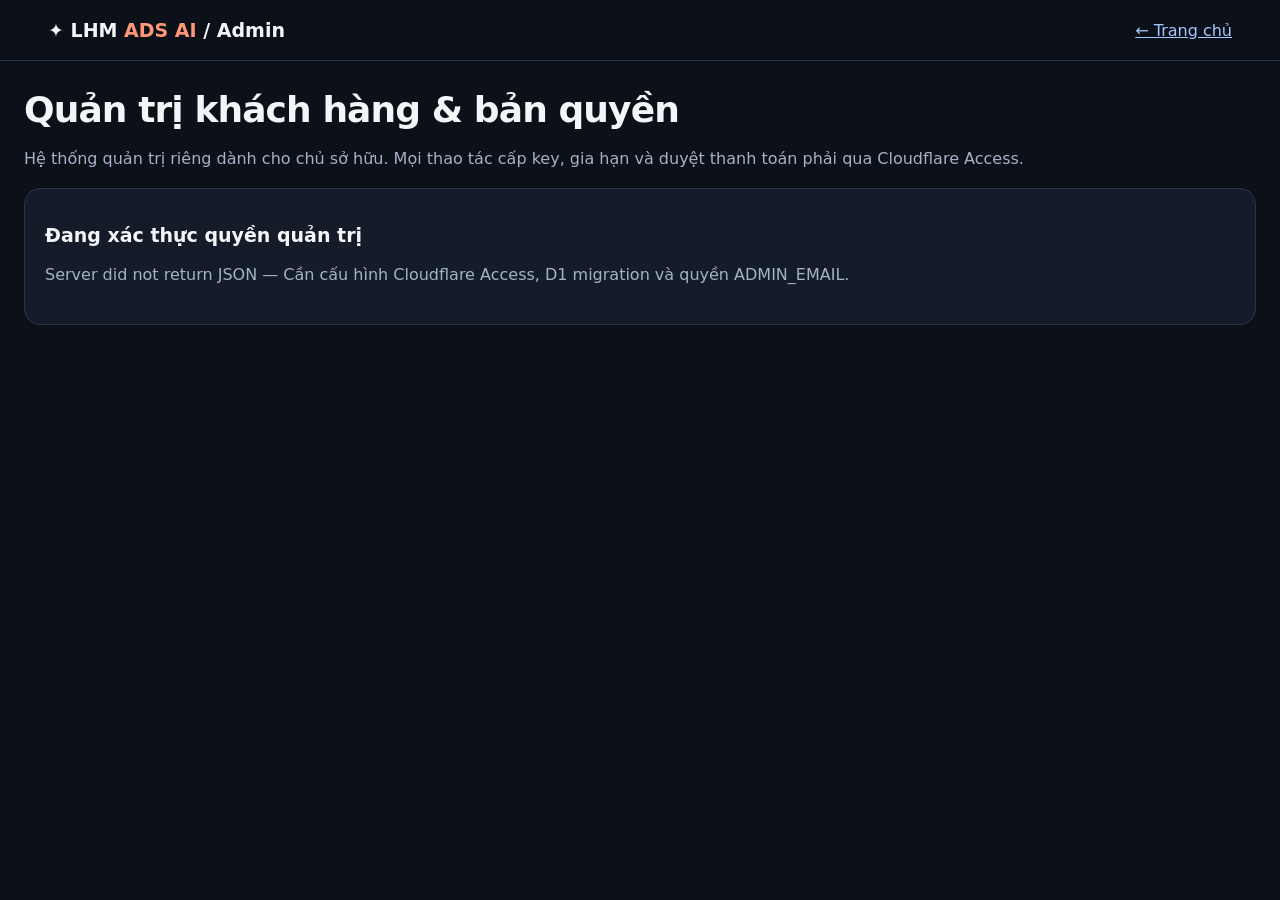
==== static/admin.html @ ed833e85 "feat(admin): responsive management dashboard wired to guarded commerce API" ====
<!doctype html><html lang="vi"><head><meta charset="utf-8"><meta name="viewport" content="width=device-width, initial-scale=1, viewport-fit=cover"><meta name="robots" content="noindex,nofollow"><title>LHM Ads AI — Quản trị thương mại</title><style>
:root{font-family:Inter,system-ui,"Segoe UI",sans-serif;color:#f3f5f9;background:#0c1018;color-scheme:dark}*{box-sizing:border-box}body{margin:0}button,input,select{font:inherit}button{cursor:pointer;border:1px solid #37445a;background:#243146;color:#fff;padding:10px 14px;border-radius:10px}button:hover{background:#30425b}button:disabled{opacity:.45;cursor:default}a{color:#a5c8ff}header{padding:19px clamp(16px,4vw,48px);border-bottom:1px solid #2b3446;display:flex;align-items:center;justify-content:space-between;gap:20px}header strong{font-size:19px}header strong span{color:#ff9878}.layout{max-width:1430px;margin:0 auto;padding:28px 24px 100px}h1{font-size:clamp(25px,3vw,36px);letter-spacing:-.9px;margin:0 0 10px}p{color:#a4b2c6;line-height:1.6}nav{display:flex;flex-wrap:wrap;gap:8px;margin:27px 0}nav button[aria-current=page]{background:#f16c49;border-color:#f16c49}.grid{display:grid;grid-template-columns:repeat(3,1fr);gap:14px}.metric,.panel{border:1px solid #2a3749;border-radius:16px;background:#151c29;padding:20px;min-width:0}.metric small{display:block;color:#9daec5}.metric b{display:block;font-size:30px;margin-top:8px}.view{display:none}.view.active{display:block}form{display:flex;flex-wrap:wrap;gap:10px;margin:15px 0 23px}input,select{min-width:130px;flex:1;background:#0e1521;border:1px solid #3b4b64;color:#f6f7fa;padding:11px;border-radius:10px}table{width:100%;border-collapse:collapse;text-align:left;font-size:13px}th,td{border-bottom:1px solid #293548;padding:13px 8px;vertical-align:middle}th{color:#9cacc1;font-size:11px;text-transform:uppercase;letter-spacing:.5px}td{overflow-wrap:anywhere}td button{margin:3px;font-size:12px;padding:7px 9px} .scroll{overflow:auto}.muted{color:#9ba9bd}.tag{display:inline-block;padding:4px 9px;border:1px solid #40536b;border-radius:99px}#message{position:sticky;top:0;z-index:10;background:#202b3b;padding:12px 16px;border-radius:10px;display:none}#message.show{display:block}#message.error{background:#5b2e2c}.secret{white-space:pre-wrap;background:#101723;border:1px solid #3c4e64;padding:15px;border-radius:10px;overflow-wrap:anywhere}label{display:block;color:#b9c4d3;font-size:12px}h2{font-size:19px} .review{border-left:3px solid #ff9878;padding-left:14px}@media(max-width:780px){.grid{grid-template-columns:1fr}.layout{padding:20px 12px 85px}.panel{padding:13px}form{flex-direction:column}input,select{width:100%}td,th{white-space:nowrap}header{align-items:flex-start}}
</style></head><body><header><strong>✦ LHM <span>ADS AI</span> / Admin</strong><a href="/">← Trang chủ</a></header><main class="layout">
<h1>Quản trị khách hàng & bản quyền</h1><p>Hệ thống quản trị riêng dành cho chủ sở hữu. Mọi thao tác cấp key, gia hạn và duyệt thanh toán phải qua Cloudflare Access.</p>
<div id="message" role="alert"></div><div id="unavailable" class="panel"><h2>Đang xác thực quyền quản trị</h2><p id="status">Đang kiểm tra phiên Cloudflare Access và cơ sở dữ liệu…</p></div>
<div id="workspace" hidden><div class="grid"><div class="metric"><small>Khách hàng</small><b id="m-customers">0</b></div><div class="metric"><small>Đơn hàng chờ duyệt</small><b id="m-orders">0</b></div><div class="metric"><small>Key còn hiệu lực</small><b id="m-licenses">0</b></div></div>
<nav aria-label="Chức năng quản trị"><button data-tab="customers" aria-current="page">Khách hàng</button><button data-tab="orders">Đơn hàng</button><button data-tab="licenses">Bản quyền & gia hạn</button><button data-tab="audit">Nhật ký</button></nav>
<section class="view active panel" id="customers"><h2>Khách hàng</h2><form id="customer-form"><input name="name" aria-label="Tên khách hàng" placeholder="Tên khách hàng" required><input name="email" type="email" aria-label="Email" placeholder="Email" required><input name="phone" aria-label="Điện thoại" placeholder="Điện thoại"><button type="submit">+ Thêm khách hàng</button></form><div class="scroll"><table><thead><tr><th>Khách</th><th>Email</th><th>Điện thoại</th><th>Trạng thái</th></tr></thead><tbody id="customer-list"></tbody></table></div></section>
<section class="view panel" id="orders"><h2>Đơn hàng & xác nhận thanh toán</h2><p class="review">Chỉ xác nhận sau khi đã kiểm tra tiền vào tài khoản ngân hàng. Nhập mã giao dịch để ghi nhận trước khi duyệt.</p><form id="order-form"><select name="customer_id" class="customer-choices" required aria-label="Khách đặt hàng"></select><input name="months" type="number" min="1" max="36" value="1" required aria-label="Số tháng"><input name="amount_vnd" type="number" min="0" value="499000" required aria-label="Số tiền VND"><button type="submit">+ Tạo đơn hàng</button></form><div class="scroll"><table><thead><tr><th>Mã đơn</th><th>Khách</th><th>Gói</th><th>Số tiền</th><th>Trạng thái</th><th>Thanh toán</th></tr></thead><tbody id="order-list"></tbody></table></div></section>
<section class="view panel" id="licenses"><h2>Key & gia hạn</h2><p>Key chỉ hiện một lần lúc cấp, máy chủ chỉ lưu SHA-256. Gia hạn cần đơn hàng đã thanh toán của đúng khách.</p><form id="renew-form"><select name="license_id" id="license-choice" required aria-label="Chọn key"></select><select name="order_id" id="paid-order-choice" required aria-label="Đơn hàng gia hạn"></select><button type="submit">Gia hạn từ đơn đã thanh toán</button></form><div class="scroll"><table><thead><tr><th>Khách hàng</th><th>Key (8 ký tự cuối)</th><th>Hết hạn</th><th>Trạng thái</th><th>Thao tác</th></tr></thead><tbody id="license-list"></tbody></table></div><section id="issued" hidden><h2>Key mới cấp — sao chép và lưu an toàn ngay</h2><div id="issued-key" class="secret"></div><button id="copy-key">Sao chép key</button></section></section>
<section class="view panel" id="audit"><h2>Nhật ký quản trị</h2><div class="scroll"><table><thead><tr><th>Thời gian</th><th>Admin</th><th>Thao tác</th><th>Đối tượng</th></tr></thead><tbody id="audit-list"></tbody></table></div></section></div></main>
<script>
'use strict';let data={customers:[],orders:[],licenses:[],audit:[]},issuedKey='';
const $=x=>document.getElementById(x),fmt=x=>new Intl.NumberFormat('vi-VN').format(x||0);
const el=(tag,t)=>{const n=document.createElement(tag);n.textContent=String(t??'');return n;};
function msg(s,error=false){const n=$('message');n.textContent=s;n.className='show'+(error?' error':'');}
async function api(path,payload){const opts=payload===undefined?{}:{method:'POST',headers:{'content-type':'application/json'},body:JSON.stringify(payload)};const r=await fetch('/api/admin/'+path,{credentials:'same-origin',cache:'no-store',...opts});let x;try{x=await r.json()}catch{x={error:'Server did not return JSON'}}if(!r.ok)throw Error(x.error||'Có lỗi xảy ra');return x;}
function options(select,items,label){select.replaceChildren();for(const item of items){const o=el('option',label(item));o.value=item.id;select.append(o);}}
function cells(tbody,values){const tr=document.createElement('tr');values.forEach(v=>tr.append(el('td',v)));tbody.append(tr);return tr;}
function render(){
  $('m-customers').textContent=data.customers.length;$('m-orders').textContent=data.orders.filter(x=>x.status==='pending').length;
  $('m-licenses').textContent=data.licenses.filter(x=>x.status==='active'&&new Date(x.expires_at)>new Date()).length;
  $('customer-list').replaceChildren();data.customers.forEach(x=>cells($('customer-list'),[x.name,x.email,x.phone||'—',x.status]));
  document.querySelectorAll('.customer-choices').forEach(s=>options(s,data.customers,x=>x.name+' · '+x.email));
  $('order-list').replaceChildren();
  data.orders.forEach(x=>{const tr=cells($('order-list'),[x.id.slice(0,8),x.customer_name,x.months+' tháng',fmt(x.amount_vnd)+'đ',x.status]);const td=el('td','');
    if(x.status==='pending'){const a=el('button','Ghi nhận chuyển khoản');a.onclick=async()=>{const reference=prompt('Nhập mã giao dịch ngân hàng đã kiểm tra:');if(!reference)return;try{await api('payments/review',{order_id:x.id,reference});msg('Đã ghi nhận tham chiếu. Chỉ duyệt sau khi đối soát ngân hàng.')}catch(e){msg(e.message,true)}};const b=el('button','Duyệt đã nhận tiền');b.onclick=async()=>{if(!confirm('Đã đối soát tiền vào ngân hàng? Duyệt đơn '+x.id.slice(0,8)+'?'))return;try{await api('payments/approve',{order_id:x.id});msg('Đã duyệt thanh toán');await refresh()}catch(e){msg(e.message,true)}};td.append(a,b)}
    if(x.status==='paid'){const b=el('button','Cấp key');b.onclick=async()=>{if(!confirm('Cấp key từ đơn '+x.id.slice(0,8)+'?'))return;try{const k=await api('licenses/issue',{order_id:x.id});issuedKey=k.key;$('issued-key').textContent=k.key+'\nHết hạn: '+k.expires_at;$('issued').hidden=false;msg('Đã cấp key. Vào tab Bản quyền để lưu key.');document.querySelector('[data-tab="licenses"]').click();await refresh()}catch(e){msg(e.message,true)}};td.append(b)}tr.append(td)});
  options($('license-choice'),data.licenses,x=>x.customer_name+' · '+x.key_hint);
  options($('paid-order-choice'),data.orders.filter(x=>x.status==='paid'),x=>x.customer_name+' · '+x.id.slice(0,8));
  $('license-list').replaceChildren();data.licenses.forEach(x=>{const tr=cells($('license-list'),[x.customer_name,'•••• '+x.key_hint,new Date(x.expires_at).toLocaleDateString('vi-VN'),x.status]);const td=el('td','');if(x.status==='active'){const b=el('button','Thu hồi');b.onclick=async()=>{if(!confirm('Thu hồi key của '+x.customer_name+'?'))return;try{await api('licenses/revoke',{license_id:x.id});msg('Đã thu hồi');await refresh()}catch(e){msg(e.message,true)}};td.append(b)}tr.append(td)});
  $('audit-list').replaceChildren();data.audit.forEach(x=>cells($('audit-list'),[x.at,x.actor,x.action,x.target_id]));
}
async function refresh(){data=await api('overview');$('unavailable').hidden=true;$('workspace').hidden=false;render();}
document.querySelectorAll('nav button').forEach(b=>b.addEventListener('click',()=>{document.querySelectorAll('nav button').forEach(n=>n.removeAttribute('aria-current'));b.setAttribute('aria-current','page');document.querySelectorAll('.view').forEach(n=>n.classList.toggle('active',n.id===b.dataset.tab));}));
async function submit(form,path,transform){form.addEventListener('submit',async e=>{e.preventDefault();const payload=Object.fromEntries(new FormData(form));try{await api(path,transform?transform(payload):payload);msg('Đã lưu thành công');await refresh()}catch(err){msg(err.message,true)}})}
submit($('customer-form'),'customers');submit($('order-form'),'orders',v=>({...v,months:Number(v.months),amount_vnd:Number(v.amount_vnd)}));submit($('renew-form'),'licenses/renew');
$('copy-key').onclick=()=>{if(issuedKey)navigator.clipboard.writeText(issuedKey).then(()=>msg('Đã sao chép key')).catch(()=>msg('Không thể sao chép tự động',true))};
refresh().catch(e=>{$('status').textContent=e.message+' — Cần cấu hình Cloudflare Access, D1 migration và quyền ADMIN_EMAIL.'});
</script></body></html>
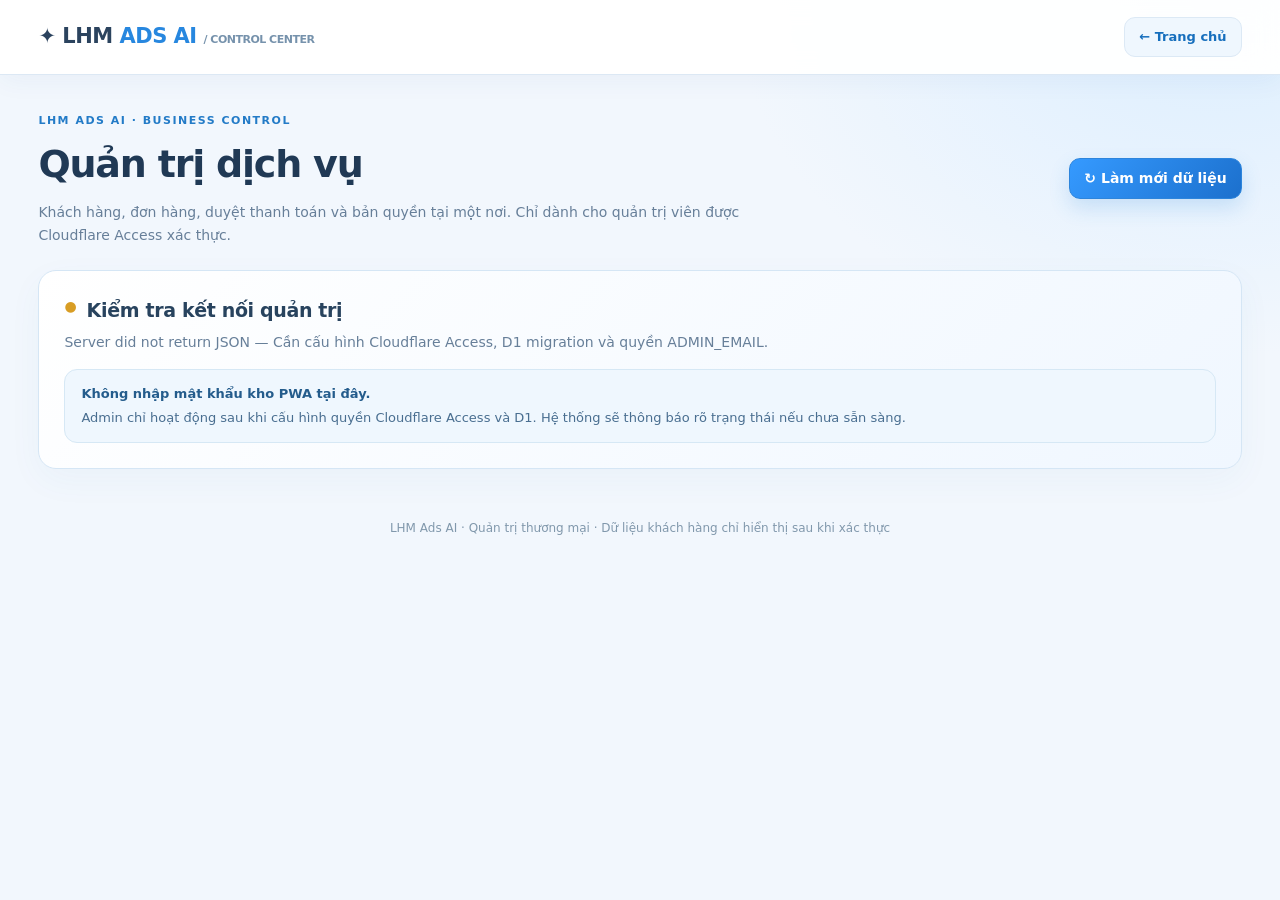
==== commit 9a0e6ef5: "feat(admin UI): layout, accessible search fields, status and payment review dialog" ====
--- a/static/admin.html
+++ b/static/admin.html
@@ -1,23 +1,50 @@
 <!doctype html><html lang="vi"><head><meta charset="utf-8"><meta name="viewport" content="width=device-width, initial-scale=1, viewport-fit=cover"><meta name="robots" content="noindex,nofollow"><title>LHM Ads AI — Quản trị thương mại</title><style>
 :root{font-family:Inter,system-ui,"Segoe UI",sans-serif;color:#f3f5f9;background:#0c1018;color-scheme:dark}*{box-sizing:border-box}body{margin:0}button,input,select{font:inherit}button{cursor:pointer;border:1px solid #37445a;background:#243146;color:#fff;padding:10px 14px;border-radius:10px}button:hover{background:#30425b}button:disabled{opacity:.45;cursor:default}a{color:#a5c8ff}header{padding:19px clamp(16px,4vw,48px);border-bottom:1px solid #2b3446;display:flex;align-items:center;justify-content:space-between;gap:20px}header strong{font-size:19px}header strong span{color:#ff9878}.layout{max-width:1430px;margin:0 auto;padding:28px 24px 100px}h1{font-size:clamp(25px,3vw,36px);letter-spacing:-.9px;margin:0 0 10px}p{color:#a4b2c6;line-height:1.6}nav{display:flex;flex-wrap:wrap;gap:8px;margin:27px 0}nav button[aria-current=page]{background:#f16c49;border-color:#f16c49}.grid{display:grid;grid-template-columns:repeat(3,1fr);gap:14px}.metric,.panel{border:1px solid #2a3749;border-radius:16px;background:#151c29;padding:20px;min-width:0}.metric small{display:block;color:#9daec5}.metric b{display:block;font-size:30px;margin-top:8px}.view{display:none}.view.active{display:block}form{display:flex;flex-wrap:wrap;gap:10px;margin:15px 0 23px}input,select{min-width:130px;flex:1;background:#0e1521;border:1px solid #3b4b64;color:#f6f7fa;padding:11px;border-radius:10px}table{width:100%;border-collapse:collapse;text-align:left;font-size:13px}th,td{border-bottom:1px solid #293548;padding:13px 8px;vertical-align:middle}th{color:#9cacc1;font-size:11px;text-transform:uppercase;letter-spacing:.5px}td{overflow-wrap:anywhere}td button{margin:3px;font-size:12px;padding:7px 9px} .scroll{overflow:auto}.muted{color:#9ba9bd}.tag{display:inline-block;padding:4px 9px;border:1px solid #40536b;border-radius:99px}#message{position:sticky;top:0;z-index:10;background:#202b3b;padding:12px 16px;border-radius:10px;display:none}#message.show{display:block}#message.error{background:#5b2e2c}.secret{white-space:pre-wrap;background:#101723;border:1px solid #3c4e64;padding:15px;border-radius:10px;overflow-wrap:anywhere}label{display:block;color:#b9c4d3;font-size:12px}h2{font-size:19px} .review{border-left:3px solid #ff9878;padding-left:14px}@media(max-width:780px){.grid{grid-template-columns:1fr}.layout{padding:20px 12px 85px}.panel{padding:13px}form{flex-direction:column}input,select{width:100%}td,th{white-space:nowrap}header{align-items:flex-start}}
-</style></head><body><header><strong>✦ LHM <span>ADS AI</span> / Admin</strong><a href="/">← Trang chủ</a></header><main class="layout">
-<h1>Quản trị khách hàng & bản quyền</h1><p>Hệ thống quản trị riêng dành cho chủ sở hữu. Mọi thao tác cấp key, gia hạn và duyệt thanh toán phải qua Cloudflare Access.</p>
-<div id="message" role="alert"></div><div id="unavailable" class="panel"><h2>Đang xác thực quyền quản trị</h2><p id="status">Đang kiểm tra phiên Cloudflare Access và cơ sở dữ liệu…</p></div>
-<div id="workspace" hidden><div class="grid"><div class="metric"><small>Khách hàng</small><b id="m-customers">0</b></div><div class="metric"><small>Đơn hàng chờ duyệt</small><b id="m-orders">0</b></div><div class="metric"><small>Key còn hiệu lực</small><b id="m-licenses">0</b></div></div>
-<nav aria-label="Chức năng quản trị"><button data-tab="customers" aria-current="page">Khách hàng</button><button data-tab="orders">Đơn hàng</button><button data-tab="licenses">Bản quyền & gia hạn</button><button data-tab="audit">Nhật ký</button></nav>
-<section class="view active panel" id="customers"><h2>Khách hàng</h2><form id="customer-form"><input name="name" aria-label="Tên khách hàng" placeholder="Tên khách hàng" required><input name="email" type="email" aria-label="Email" placeholder="Email" required><input name="phone" aria-label="Điện thoại" placeholder="Điện thoại"><button type="submit">+ Thêm khách hàng</button></form><div class="scroll"><table><thead><tr><th>Khách</th><th>Email</th><th>Điện thoại</th><th>Trạng thái</th></tr></thead><tbody id="customer-list"></tbody></table></div></section>
-<section class="view panel" id="orders"><h2>Đơn hàng & xác nhận thanh toán</h2><p class="review">Chỉ xác nhận sau khi đã kiểm tra tiền vào tài khoản ngân hàng. Nhập mã giao dịch để ghi nhận trước khi duyệt.</p><form id="order-form"><select name="customer_id" class="customer-choices" required aria-label="Khách đặt hàng"></select><input name="months" type="number" min="1" max="36" value="1" required aria-label="Số tháng"><input name="amount_vnd" type="number" min="0" value="499000" required aria-label="Số tiền VND"><button type="submit">+ Tạo đơn hàng</button></form><div class="scroll"><table><thead><tr><th>Mã đơn</th><th>Khách</th><th>Gói</th><th>Số tiền</th><th>Trạng thái</th><th>Thanh toán</th></tr></thead><tbody id="order-list"></tbody></table></div></section>
-<section class="view panel" id="licenses"><h2>Key & gia hạn</h2><p>Key chỉ hiện một lần lúc cấp, máy chủ chỉ lưu SHA-256. Gia hạn cần đơn hàng đã thanh toán của đúng khách.</p><form id="renew-form"><select name="license_id" id="license-choice" required aria-label="Chọn key"></select><select name="order_id" id="paid-order-choice" required aria-label="Đơn hàng gia hạn"></select><button type="submit">Gia hạn từ đơn đã thanh toán</button></form><div class="scroll"><table><thead><tr><th>Khách hàng</th><th>Key (8 ký tự cuối)</th><th>Hết hạn</th><th>Trạng thái</th><th>Thao tác</th></tr></thead><tbody id="license-list"></tbody></table></div><section id="issued" hidden><h2>Key mới cấp — sao chép và lưu an toàn ngay</h2><div id="issued-key" class="secret"></div><button id="copy-key">Sao chép key</button></section></section>
-<section class="view panel" id="audit"><h2>Nhật ký quản trị</h2><div class="scroll"><table><thead><tr><th>Thời gian</th><th>Admin</th><th>Thao tác</th><th>Đối tượng</th></tr></thead><tbody id="audit-list"></tbody></table></div></section></div></main>
+</style><link rel="stylesheet" href="/static/admin-refresh.css"></head><body><header><strong>✦ LHM <span>ADS AI</span> <small style="font-size:11px;font-weight:650;color:#7692ac"> / CONTROL CENTER</small></strong><a href="/">← Trang chủ</a></header><main class="layout">
+<div class="admin-heading"><div><span class="admin-eyebrow">LHM ADS AI · BUSINESS CONTROL</span><h1>Quản trị dịch vụ</h1>
+<p>Khách hàng, đơn hàng, duyệt thanh toán và bản quyền tại một nơi. Chỉ dành cho quản trị viên được Cloudflare Access xác thực.</p></div>
+<button id="refresh-admin" type="button" class="admin-refresh" aria-label="Làm mới dữ liệu quản trị">↻ Làm mới dữ liệu</button></div>
+<div id="message" role="status" aria-live="polite"></div><div id="unavailable" class="panel" role="status">
+<h2 id="readiness-title">Kiểm tra kết nối quản trị</h2><p id="status">Đang xác thực Cloudflare Access và kiểm tra cơ sở dữ liệu D1…</p>
+<div class="admin-help"><strong>Không nhập mật khẩu kho PWA tại đây.</strong> Admin chỉ hoạt động sau khi cấu hình quyền Cloudflare Access và D1. Hệ thống sẽ thông báo rõ trạng thái nếu chưa sẵn sàng.</div>
+</div>
+<div id="workspace" hidden><div class="grid"><div class="metric"><small>Khách hàng gần đây</small><b id="m-customers">0</b></div><div class="metric"><small>Đơn chờ thanh toán</small><b id="m-orders">0</b></div><div class="metric"><small>Key đang hoạt động</small><b id="m-licenses">0</b></div></div>
+<nav aria-label="Chức năng quản trị">
+<button type="button" data-tab="customers" aria-current="page">♙ &nbsp; Khách hàng</button>
+<button type="button" data-tab="orders">▤ &nbsp; Đơn hàng</button>
+<button type="button" data-tab="licenses">◇ &nbsp; Cấp key & gia hạn</button>
+<button type="button" data-tab="audit">▥ &nbsp; Nhật ký</button></nav>
+<section class="view active panel" id="customers"><div class="admin-section-title"><div><h2>Danh sách khách hàng</h2><p>Hiển thị tối đa 100 khách hàng gần nhất.</p></div><input id="customer-search" class="admin-filter" type="search" placeholder="⌕ Tìm tên, email, điện thoại" aria-label="Tìm khách hàng"></div><form id="customer-form"><input name="name" aria-label="Tên khách hàng" placeholder="Tên khách hàng" required><input name="email" type="email" aria-label="Email" placeholder="Email" required><input name="phone" aria-label="Điện thoại" placeholder="Điện thoại"><button type="submit">+ Thêm khách hàng</button></form><div class="scroll"><table><thead><tr><th>Khách</th><th>Email</th><th>Điện thoại</th><th>Trạng thái</th></tr></thead><tbody id="customer-list"></tbody></table></div><div id="customer-empty" class="empty-state" hidden>Chưa có khách hàng phù hợp.</div></section>
+<section class="view panel" id="orders"><div class="admin-section-title"><div><h2>Đơn hàng & thanh toán</h2><p>Đối soát thủ công trước khi duyệt và cấp key.</p></div><input id="order-search" class="admin-filter" type="search" placeholder="⌕ Tìm đơn hàng" aria-label="Tìm đơn hàng"></div><p class="review">Chỉ xác nhận sau khi đã kiểm tra tiền vào tài khoản ngân hàng. Nhập mã giao dịch để ghi nhận trước khi duyệt.</p><form id="order-form"><select name="customer_id" class="customer-choices" required aria-label="Khách đặt hàng"></select><input name="months" type="number" min="1" max="36" value="1" required aria-label="Số tháng"><input name="amount_vnd" type="number" min="0" value="499000" required aria-label="Số tiền VND"><button type="submit">+ Tạo đơn hàng</button></form><div class="scroll"><table><thead><tr><th>Mã đơn</th><th>Khách</th><th>Gói</th><th>Số tiền</th><th>Trạng thái</th><th>Thanh toán</th></tr></thead><tbody id="order-list"></tbody></table></div><div id="order-empty" class="empty-state" hidden>Chưa có đơn hàng phù hợp.</div></section>
+<section class="view panel" id="licenses"><div class="admin-section-title"><div><h2>Quản lý bản quyền</h2><p>Kiểm tra thời hạn, gia hạn và thu hồi key.</p></div><input id="license-search" class="admin-filter" type="search" placeholder="⌕ Tìm khách hoặc key" aria-label="Tìm key"></div><p>Key chỉ hiện một lần lúc cấp, máy chủ chỉ lưu SHA-256. Gia hạn cần đơn hàng đã thanh toán của đúng khách.</p><form id="renew-form"><select name="license_id" id="license-choice" required aria-label="Chọn key"></select><select name="order_id" id="paid-order-choice" required aria-label="Đơn hàng gia hạn"></select><button type="submit">Gia hạn từ đơn đã thanh toán</button></form><div class="scroll"><table><thead><tr><th>Khách hàng</th><th>Key (8 ký tự cuối)</th><th>Hết hạn</th><th>Trạng thái</th><th>Thao tác</th></tr></thead><tbody id="license-list"></tbody></table></div><div id="license-empty" class="empty-state" hidden>Chưa có key bản quyền phù hợp.</div><section id="issued" hidden><h2>Key mới cấp — sao chép và lưu an toàn ngay</h2><div id="issued-key" class="secret"></div><button id="copy-key">Sao chép key</button></section></section>
+<section class="view panel" id="audit"><div class="admin-section-title"><div><h2>Lịch sử thao tác</h2><p>Tối đa 30 sự kiện gần nhất từ máy chủ.</p></div><input id="audit-search" class="admin-filter" type="search" placeholder="⌕ Tìm sự kiện" aria-label="Tìm nhật ký"></div><div class="scroll"><table><thead><tr><th>Thời gian</th><th>Admin</th><th>Thao tác</th><th>Đối tượng</th></tr></thead><tbody id="audit-list"></tbody></table></div><div id="audit-empty" class="empty-state" hidden>Chưa có sự kiện phù hợp.</div></section></div>
+<dialog id="payment-dialog" aria-labelledby="payment-dialog-title"><form id="payment-review-form" method="dialog">
+<h2 id="payment-dialog-title">Ghi nhận giao dịch</h2>
+<p id="payment-dialog-caption">Nhập mã chuyển khoản đã kiểm tra trên sao kê ngân hàng. Bước này chưa duyệt thanh toán.</p>
+<label for="payment-reference">Mã giao dịch ngân hàng</label>
+<input id="payment-reference" name="reference" required maxlength="120" autocomplete="off" placeholder="Nhập mã giao dịch">
+<label for="payment-note">Ghi chú (tùy chọn)</label>
+<input id="payment-note" name="note" maxlength="500" placeholder="Thời gian / người chuyển">
+<div class="dialog-actions"><button id="payment-cancel" type="button">Hủy</button><button type="submit" class="primary-action">Ghi nhận mã</button></div>
+</form></dialog>
+<p class="admin-footer">LHM Ads AI · Quản trị thương mại · Dữ liệu khách hàng chỉ hiển thị sau khi xác thực</p>
+</main>
 <script>
-'use strict';let data={customers:[],orders:[],licenses:[],audit:[]},issuedKey='';
+'use strict';let data={customers:[],orders:[],licenses:[],audit:[],fulfilled_order_ids:[]},issuedKey='';
 const $=x=>document.getElementById(x),fmt=x=>new Intl.NumberFormat('vi-VN').format(x||0);
 const el=(tag,t)=>{const n=document.createElement(tag);n.textContent=String(t??'');return n;};
 function msg(s,error=false){const n=$('message');n.textContent=s;n.className='show'+(error?' error':'');}
 async function api(path,payload){const opts=payload===undefined?{}:{method:'POST',headers:{'content-type':'application/json'},body:JSON.stringify(payload)};const r=await fetch('/api/admin/'+path,{credentials:'same-origin',cache:'no-store',...opts});let x;try{x=await r.json()}catch{x={error:'Server did not return JSON'}}if(!r.ok)throw Error(x.error||'Có lỗi xảy ra');return x;}
 function options(select,items,label){select.replaceChildren();for(const item of items){const o=el('option',label(item));o.value=item.id;select.append(o);}}
 function cells(tbody,values){const tr=document.createElement('tr');values.forEach(v=>tr.append(el('td',v)));tbody.append(tr);return tr;}
+function syncRenewOrders(){
+ const license=data.licenses.find(x=>x.id===$('license-choice').value);
+ const spent=new Set(data.fulfilled_order_ids||[]);
+ options($('paid-order-choice'),data.orders.filter(x=>x.status==='paid'&&!spent.has(x.id)
+  && license&&x.customer_id===license.customer_id),x=>x.customer_name+' · '+x.id.slice(0,8));
+}
 function render(){
+  const spent=new Set(data.fulfilled_order_ids||[]);
   $('m-customers').textContent=data.customers.length;$('m-orders').textContent=data.orders.filter(x=>x.status==='pending').length;
   $('m-licenses').textContent=data.licenses.filter(x=>x.status==='active'&&new Date(x.expires_at)>new Date()).length;
   $('customer-list').replaceChildren();data.customers.forEach(x=>cells($('customer-list'),[x.name,x.email,x.phone||'—',x.status]));
@@ -25,9 +52,9 @@
   $('order-list').replaceChildren();
   data.orders.forEach(x=>{const tr=cells($('order-list'),[x.id.slice(0,8),x.customer_name,x.months+' tháng',fmt(x.amount_vnd)+'đ',x.status]);const td=el('td','');
     if(x.status==='pending'){const a=el('button','Ghi nhận chuyển khoản');a.onclick=async()=>{const reference=prompt('Nhập mã giao dịch ngân hàng đã kiểm tra:');if(!reference)return;try{await api('payments/review',{order_id:x.id,reference});msg('Đã ghi nhận tham chiếu. Chỉ duyệt sau khi đối soát ngân hàng.')}catch(e){msg(e.message,true)}};const b=el('button','Duyệt đã nhận tiền');b.onclick=async()=>{if(!confirm('Đã đối soát tiền vào ngân hàng? Duyệt đơn '+x.id.slice(0,8)+'?'))return;try{await api('payments/approve',{order_id:x.id});msg('Đã duyệt thanh toán');await refresh()}catch(e){msg(e.message,true)}};td.append(a,b)}
-    if(x.status==='paid'){const b=el('button','Cấp key');b.onclick=async()=>{if(!confirm('Cấp key từ đơn '+x.id.slice(0,8)+'?'))return;try{const k=await api('licenses/issue',{order_id:x.id});issuedKey=k.key;$('issued-key').textContent=k.key+'\nHết hạn: '+k.expires_at;$('issued').hidden=false;msg('Đã cấp key. Vào tab Bản quyền để lưu key.');document.querySelector('[data-tab="licenses"]').click();await refresh()}catch(e){msg(e.message,true)}};td.append(b)}tr.append(td)});
+    if(x.status==='paid'&&!spent.has(x.id)){const b=el('button','Cấp key');b.onclick=async()=>{if(!confirm('Cấp key từ đơn '+x.id.slice(0,8)+'?'))return;try{const k=await api('licenses/issue',{order_id:x.id});issuedKey=k.key;$('issued-key').textContent=k.key+'\nHết hạn: '+k.expires_at;$('issued').hidden=false;msg('Đã cấp key. Vào tab Bản quyền để lưu key.');document.querySelector('[data-tab="licenses"]').click();await refresh()}catch(e){msg(e.message,true)}};td.append(b)}tr.append(td)});
   options($('license-choice'),data.licenses,x=>x.customer_name+' · '+x.key_hint);
-  options($('paid-order-choice'),data.orders.filter(x=>x.status==='paid'),x=>x.customer_name+' · '+x.id.slice(0,8));
+  syncRenewOrders();
   $('license-list').replaceChildren();data.licenses.forEach(x=>{const tr=cells($('license-list'),[x.customer_name,'•••• '+x.key_hint,new Date(x.expires_at).toLocaleDateString('vi-VN'),x.status]);const td=el('td','');if(x.status==='active'){const b=el('button','Thu hồi');b.onclick=async()=>{if(!confirm('Thu hồi key của '+x.customer_name+'?'))return;try{await api('licenses/revoke',{license_id:x.id});msg('Đã thu hồi');await refresh()}catch(e){msg(e.message,true)}};td.append(b)}tr.append(td)});
   $('audit-list').replaceChildren();data.audit.forEach(x=>cells($('audit-list'),[x.at,x.actor,x.action,x.target_id]));
 }
@@ -36,5 +63,6 @@
 async function submit(form,path,transform){form.addEventListener('submit',async e=>{e.preventDefault();const payload=Object.fromEntries(new FormData(form));try{await api(path,transform?transform(payload):payload);msg('Đã lưu thành công');await refresh()}catch(err){msg(err.message,true)}})}
 submit($('customer-form'),'customers');submit($('order-form'),'orders',v=>({...v,months:Number(v.months),amount_vnd:Number(v.amount_vnd)}));submit($('renew-form'),'licenses/renew');
 $('copy-key').onclick=()=>{if(issuedKey)navigator.clipboard.writeText(issuedKey).then(()=>msg('Đã sao chép key')).catch(()=>msg('Không thể sao chép tự động',true))};
+$('license-choice').addEventListener('change',syncRenewOrders);
 refresh().catch(e=>{$('status').textContent=e.message+' — Cần cấu hình Cloudflare Access, D1 migration và quyền ADMIN_EMAIL.'});
 </script></body></html>
--- a/static/admin-refresh.css
+++ b/static/admin-refresh.css
@@ -0,0 +1,94 @@
+/* Admin Commerce v2 · accessible, responsive, light-blue LHM console. */
+:root{color-scheme:light;--ui-bg:#f2f7fd;--ui-panel:#fff;--ui-ink:#223a55;--ui-muted:#647f98;--ui-line:#dce8f4;--ui-blue:#207bd8;--ui-blue-deep:#1465b8;--ui-warn:#b96d1f;--ui-green:#168259;background:var(--ui-bg);color:var(--ui-ink);font-family:Inter,"Segoe UI",system-ui,sans-serif}
+body{min-height:100dvh;background:radial-gradient(ellipse at 95% 0%,#dceeff,transparent 28%),var(--ui-bg);color:var(--ui-ink);font-size:14px;line-height:1.5;-webkit-font-smoothing:antialiased}
+[hidden]{display:none!important}
+a{color:#176fbd;text-decoration:none}a:hover{text-decoration:underline}
+button,input,select{font:inherit}
+button{border:1px solid #d1dfed;background:#fff;color:#2a608d;min-height:41px;padding:9px 14px;border-radius:11px;font-weight:720;box-shadow:none;transition:background .18s,border-color .18s,transform .18s}
+button:hover{background:#edf5fc;border-color:#b4d4ef}
+button:active{transform:translateY(1px)}
+button:disabled{opacity:.5}
+button:focus-visible,input:focus-visible,select:focus-visible,a:focus-visible{outline:3px solid #65b1ff;outline-offset:2px}
+header{position:sticky;top:0;z-index:8;min-height:75px;background:#fffffff0;border-bottom:1px solid #dce8f4;box-shadow:0 6px 26px #2754820d;padding:15px clamp(16px,3vw,48px);display:flex;align-items:center;justify-content:space-between;gap:18px;backdrop-filter:blur(14px)}
+header strong{font-size:21px;color:#2b435e;letter-spacing:-.5px}
+header strong span{color:#2787df}
+header a{display:inline-flex;align-items:center;gap:7px;font-size:13px;font-weight:700;border:1px solid #dce9f5;background:#eff7fe;padding:9px 14px;border-radius:11px;white-space:nowrap}
+.layout{max-width:1440px;margin:0 auto;padding:34px clamp(14px,3vw,40px) 105px}
+h1{font-size:clamp(27px,3.2vw,38px);font-weight:840;letter-spacing:-1.2px;color:#203955;margin:6px 0 8px}
+h2{font-size:19px;color:#28435e;margin:0 0 8px;letter-spacing:-.35px}
+p{color:#677f99;line-height:1.65}
+.admin-eyebrow{color:#237bc7;font-weight:850;font-size:11px;letter-spacing:1.5px}
+.admin-heading{display:flex;justify-content:space-between;align-items:center;gap:24px;flex-wrap:wrap;margin-bottom:23px}
+.admin-heading>div>p{margin:0;max-width:740px}
+.admin-refresh{background:linear-gradient(130deg,#359aff,#1c70cd);color:#fff;border:1px solid #2d85dc;box-shadow:0 9px 20px #2a86d92f}
+.admin-refresh:hover{background:linear-gradient(130deg,#348ee9,#165cae);color:#fff}
+.grid{grid-template-columns:repeat(3,minmax(0,1fr));gap:16px}
+.metric,.panel{background:#fff;border:1px solid #e0e9f5;border-radius:18px;box-shadow:0 11px 35px #376b9b0b}
+.metric{padding:23px;position:relative;overflow:hidden;min-height:152px}
+.metric:before{content:"";position:absolute;right:-20px;top:-23px;width:115px;height:115px;background:#eaf5ff;border-radius:50%;pointer-events:none}
+.metric small{color:#6d89a2;font-size:13px;font-weight:650;position:relative}
+.metric b{font-size:38px;letter-spacing:-1.3px;color:#246fba;font-weight:840;margin-top:16px;position:relative}
+.metric:nth-child(2) b{color:#b17626}
+.metric:nth-child(3) b{color:#138364}
+.panel{padding:25px;min-width:0}
+#unavailable{background:linear-gradient(135deg,#fff,#f0f7ff);border-color:#d5e6f5;margin-bottom:22px}
+#unavailable h2{margin-bottom:6px}
+#unavailable p{margin:0}
+#unavailable:before{content:"●";color:#d89d24;margin-right:10px;float:left}
+#message{position:sticky;top:89px;z-index:10;display:none;background:#e5f6ee;color:#166448;border:1px solid #addcc9;padding:13px 17px;border-radius:13px;font-weight:680;box-shadow:0 10px 26px #2c728f14;margin-bottom:16px}
+#message.show{display:block}
+#message.error{background:#fff0ec;color:#9d3c29;border-color:#f5c7bc}
+nav[aria-label="Chức năng quản trị"]{display:flex;flex-wrap:wrap;gap:6px;background:#e8f1fa;border:1px solid #d5e6f4;border-radius:15px;padding:7px;margin:24px 0 17px;width:max-content;max-width:100%}
+nav[aria-label="Chức năng quản trị"] button{color:#537796;border:0;background:transparent;white-space:nowrap;border-radius:10px;font-size:13px;min-height:43px}
+nav[aria-label="Chức năng quản trị"] button:hover{background:#f6fbff}
+nav[aria-label="Chức năng quản trị"] button[aria-current=page]{color:#1d6db9;background:#fff;border:0;box-shadow:0 4px 12px #28699b1b}
+.view{display:none}
+.view.active{display:block;animation:admin-appear .25s ease-out}
+@keyframes admin-appear{from{opacity:.4;transform:translateY(8px)}to{opacity:1;transform:none}}
+.admin-section-title{display:flex;align-items:center;justify-content:space-between;gap:15px;flex-wrap:wrap;margin-bottom:12px}
+.admin-section-title p{margin:0;font-size:12px}
+input,select{color:#2b455f;background:#f7fafe;border:1px solid #d0dfef;min-height:44px;padding:10px 13px;border-radius:10px;box-shadow:inset 0 1px 2px #2c67900b;min-width:150px}
+input::placeholder{color:#8fa6bd}
+input:focus,select:focus{background:#fff;border-color:#69adf0}
+form{display:flex;gap:10px;flex-wrap:wrap;margin:13px 0 24px}
+form button[type=submit],.primary-action{background:linear-gradient(120deg,#3198ec,#2474d1);border:1px solid #358be0;color:#fff;box-shadow:0 7px 18px #2582d32b}
+form button[type=submit]:hover,.primary-action:hover{background:#1b6cbc;color:#fff}
+#customer-form input:first-child{flex:1.4}
+.scroll{width:100%;overflow-x:auto;border:1px solid #e1eaf4;border-radius:12px}
+table{width:100%;border-collapse:collapse;text-align:left;font-size:13px;min-width:670px}
+th{color:#6985a0;background:#f5f9fd;font-size:11px;letter-spacing:.6px;border-color:#e3ecf6;font-weight:830}
+td{color:#35516d;border-color:#e6edf6;max-width:300px}
+tbody tr:hover{background:#f6faff}
+tbody tr:last-child td{border-bottom:0}
+td button{margin:3px;font-size:11px;padding:7px 10px;min-height:35px;border-radius:9px;white-space:nowrap}
+td button:focus-visible{outline-offset:1px}
+td:empty:before{content:"—";color:#b1bfcf}
+.admin-filter{width:min(315px,100%);flex:none;font-size:13px}
+.empty-state{padding:28px 16px;text-align:center;color:#7790a9;background:#fbfdff;font-size:13px}
+.empty-state:before{content:"◇";display:block;font-size:29px;color:#70a6d3;margin-bottom:6px}
+.admin-muted{font-size:12px;color:#758ca3}
+.admin-tag{font-size:10px;font-weight:760;background:#eaf5ff;border:1px solid #cfdef0;padding:5px 10px;border-radius:99px;color:#3778ae;display:inline-flex;align-items:center;white-space:nowrap}
+.review{border-left:3px solid #e5a23f;background:#fff8ed;border-radius:0 10px 10px 0;color:#806037;padding:12px 14px;margin:9px 0 18px}
+.secret{background:#f3f8ff;border:1px dashed #a0c4e7;border-radius:12px;color:#265782;padding:16px;margin:12px 0;white-space:pre-wrap;overflow-wrap:anywhere;font-family:ui-monospace,monospace}
+#issued{margin-top:20px;border-top:1px solid #e5edf5;padding-top:20px}
+#issued button{background:#e8f4ff;color:#1c69a9}
+.admin-help{background:#eff7fe;border:1px solid #d6e8f5;border-radius:13px;padding:14px 16px;font-size:13px;color:#496e90;margin-top:15px}
+.admin-help strong{display:block;color:#245c8c;margin-bottom:5px}
+.admin-footer{text-align:center;font-size:12px;color:#8198ac;padding-top:28px}
+@media(max-width:900px){.grid{gap:11px}.metric{padding:17px;min-height:135px}.metric b{font-size:31px}}
+@media(max-width:680px){
+ header{position:relative;min-height:68px;padding:13px 16px}header strong{font-size:18px}header a{font-size:12px;padding:8px}
+ .layout{padding:23px 12px 80px}
+ .admin-heading{align-items:flex-start;margin-bottom:17px}.admin-heading .admin-refresh{width:100%}
+ .grid{grid-template-columns:repeat(3,minmax(0,1fr));gap:7px}
+ .metric{padding:12px;min-height:110px;border-radius:13px}.metric small{font-size:10px;line-height:1.25}.metric b{font-size:25px;margin-top:9px}
+ .panel{padding:16px;border-radius:14px}
+ nav[aria-label="Chức năng quản trị"]{display:grid;grid-template-columns:repeat(2,minmax(0,1fr));width:100%}
+ nav[aria-label="Chức năng quản trị"] button{white-space:normal;text-align:center;line-height:1.3;min-height:42px;font-size:12px}
+ form{display:grid;grid-template-columns:1fr;gap:9px}input,select,form button[type=submit]{width:100%;min-width:0}
+ .admin-section-title{align-items:flex-start}.admin-filter{width:100%}
+ table{min-width:620px}td,th{white-space:nowrap}
+ #message{top:8px}
+}
+@media(max-width:370px){.metric b{font-size:23px}}
+@media(prefers-reduced-motion:reduce){*,*::before,*::after{animation:none!important;transition:none!important;scroll-behavior:auto!important}}
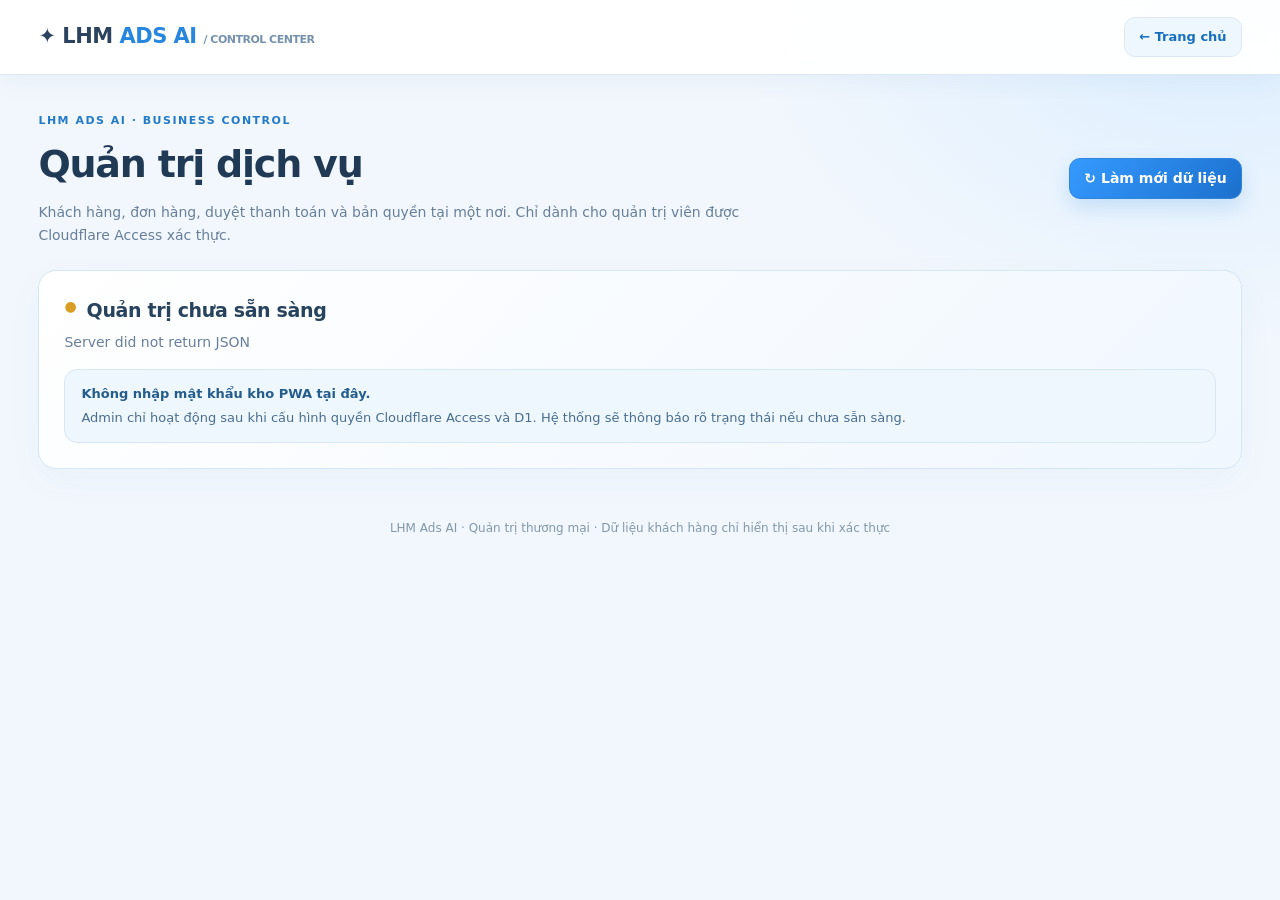
==== commit 2fdc3710: "fix(admin): remove CSP-blocked inline script and load dedicated admin.js" ====
--- a/static/admin.html
+++ b/static/admin.html
@@ -29,40 +29,4 @@
 </form></dialog>
 <p class="admin-footer">LHM Ads AI · Quản trị thương mại · Dữ liệu khách hàng chỉ hiển thị sau khi xác thực</p>
 </main>
-<script>
-'use strict';let data={customers:[],orders:[],licenses:[],audit:[],fulfilled_order_ids:[]},issuedKey='';
-const $=x=>document.getElementById(x),fmt=x=>new Intl.NumberFormat('vi-VN').format(x||0);
-const el=(tag,t)=>{const n=document.createElement(tag);n.textContent=String(t??'');return n;};
-function msg(s,error=false){const n=$('message');n.textContent=s;n.className='show'+(error?' error':'');}
-async function api(path,payload){const opts=payload===undefined?{}:{method:'POST',headers:{'content-type':'application/json'},body:JSON.stringify(payload)};const r=await fetch('/api/admin/'+path,{credentials:'same-origin',cache:'no-store',...opts});let x;try{x=await r.json()}catch{x={error:'Server did not return JSON'}}if(!r.ok)throw Error(x.error||'Có lỗi xảy ra');return x;}
-function options(select,items,label){select.replaceChildren();for(const item of items){const o=el('option',label(item));o.value=item.id;select.append(o);}}
-function cells(tbody,values){const tr=document.createElement('tr');values.forEach(v=>tr.append(el('td',v)));tbody.append(tr);return tr;}
-function syncRenewOrders(){
- const license=data.licenses.find(x=>x.id===$('license-choice').value);
- const spent=new Set(data.fulfilled_order_ids||[]);
- options($('paid-order-choice'),data.orders.filter(x=>x.status==='paid'&&!spent.has(x.id)
-  && license&&x.customer_id===license.customer_id),x=>x.customer_name+' · '+x.id.slice(0,8));
-}
-function render(){
-  const spent=new Set(data.fulfilled_order_ids||[]);
-  $('m-customers').textContent=data.customers.length;$('m-orders').textContent=data.orders.filter(x=>x.status==='pending').length;
-  $('m-licenses').textContent=data.licenses.filter(x=>x.status==='active'&&new Date(x.expires_at)>new Date()).length;
-  $('customer-list').replaceChildren();data.customers.forEach(x=>cells($('customer-list'),[x.name,x.email,x.phone||'—',x.status]));
-  document.querySelectorAll('.customer-choices').forEach(s=>options(s,data.customers,x=>x.name+' · '+x.email));
-  $('order-list').replaceChildren();
-  data.orders.forEach(x=>{const tr=cells($('order-list'),[x.id.slice(0,8),x.customer_name,x.months+' tháng',fmt(x.amount_vnd)+'đ',x.status]);const td=el('td','');
-    if(x.status==='pending'){const a=el('button','Ghi nhận chuyển khoản');a.onclick=async()=>{const reference=prompt('Nhập mã giao dịch ngân hàng đã kiểm tra:');if(!reference)return;try{await api('payments/review',{order_id:x.id,reference});msg('Đã ghi nhận tham chiếu. Chỉ duyệt sau khi đối soát ngân hàng.')}catch(e){msg(e.message,true)}};const b=el('button','Duyệt đã nhận tiền');b.onclick=async()=>{if(!confirm('Đã đối soát tiền vào ngân hàng? Duyệt đơn '+x.id.slice(0,8)+'?'))return;try{await api('payments/approve',{order_id:x.id});msg('Đã duyệt thanh toán');await refresh()}catch(e){msg(e.message,true)}};td.append(a,b)}
-    if(x.status==='paid'&&!spent.has(x.id)){const b=el('button','Cấp key');b.onclick=async()=>{if(!confirm('Cấp key từ đơn '+x.id.slice(0,8)+'?'))return;try{const k=await api('licenses/issue',{order_id:x.id});issuedKey=k.key;$('issued-key').textContent=k.key+'\nHết hạn: '+k.expires_at;$('issued').hidden=false;msg('Đã cấp key. Vào tab Bản quyền để lưu key.');document.querySelector('[data-tab="licenses"]').click();await refresh()}catch(e){msg(e.message,true)}};td.append(b)}tr.append(td)});
-  options($('license-choice'),data.licenses,x=>x.customer_name+' · '+x.key_hint);
-  syncRenewOrders();
-  $('license-list').replaceChildren();data.licenses.forEach(x=>{const tr=cells($('license-list'),[x.customer_name,'•••• '+x.key_hint,new Date(x.expires_at).toLocaleDateString('vi-VN'),x.status]);const td=el('td','');if(x.status==='active'){const b=el('button','Thu hồi');b.onclick=async()=>{if(!confirm('Thu hồi key của '+x.customer_name+'?'))return;try{await api('licenses/revoke',{license_id:x.id});msg('Đã thu hồi');await refresh()}catch(e){msg(e.message,true)}};td.append(b)}tr.append(td)});
-  $('audit-list').replaceChildren();data.audit.forEach(x=>cells($('audit-list'),[x.at,x.actor,x.action,x.target_id]));
-}
-async function refresh(){data=await api('overview');$('unavailable').hidden=true;$('workspace').hidden=false;render();}
-document.querySelectorAll('nav button').forEach(b=>b.addEventListener('click',()=>{document.querySelectorAll('nav button').forEach(n=>n.removeAttribute('aria-current'));b.setAttribute('aria-current','page');document.querySelectorAll('.view').forEach(n=>n.classList.toggle('active',n.id===b.dataset.tab));}));
-async function submit(form,path,transform){form.addEventListener('submit',async e=>{e.preventDefault();const payload=Object.fromEntries(new FormData(form));try{await api(path,transform?transform(payload):payload);msg('Đã lưu thành công');await refresh()}catch(err){msg(err.message,true)}})}
-submit($('customer-form'),'customers');submit($('order-form'),'orders',v=>({...v,months:Number(v.months),amount_vnd:Number(v.amount_vnd)}));submit($('renew-form'),'licenses/renew');
-$('copy-key').onclick=()=>{if(issuedKey)navigator.clipboard.writeText(issuedKey).then(()=>msg('Đã sao chép key')).catch(()=>msg('Không thể sao chép tự động',true))};
-$('license-choice').addEventListener('change',syncRenewOrders);
-refresh().catch(e=>{$('status').textContent=e.message+' — Cần cấu hình Cloudflare Access, D1 migration và quyền ADMIN_EMAIL.'});
-</script></body></html>+<script src="/static/admin.js" defer></script></body></html>
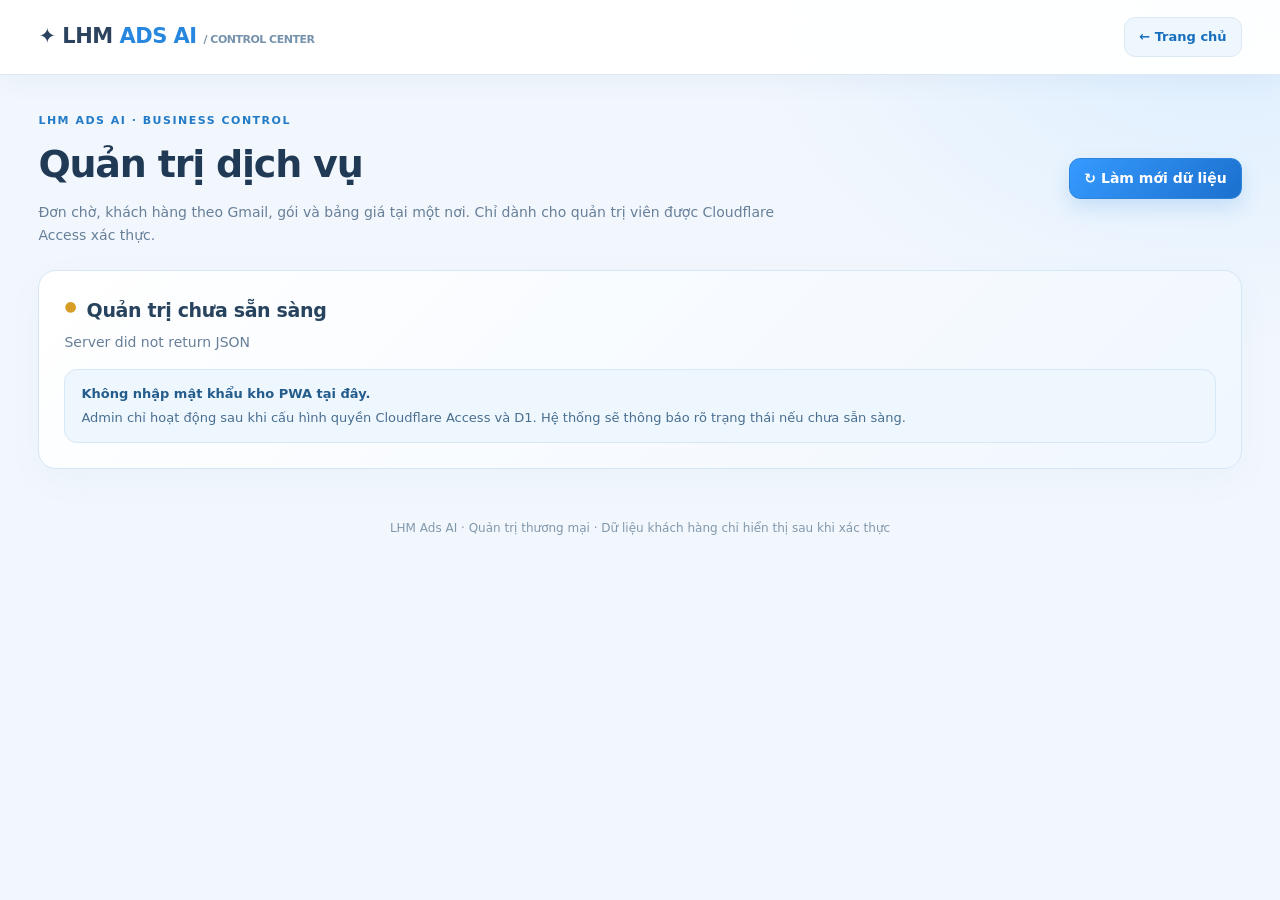
==== commit d0eb2f78: "feat(admin): Gmail plan console with one-step activation Phase 4 of docs/AGENT_BRIEF_GMAIL_LICENSE.m" ====
--- a/static/admin.html
+++ b/static/admin.html
@@ -2,30 +2,79 @@
 :root{font-family:Inter,system-ui,"Segoe UI",sans-serif;color:#f3f5f9;background:#0c1018;color-scheme:dark}*{box-sizing:border-box}body{margin:0}button,input,select{font:inherit}button{cursor:pointer;border:1px solid #37445a;background:#243146;color:#fff;padding:10px 14px;border-radius:10px}button:hover{background:#30425b}button:disabled{opacity:.45;cursor:default}a{color:#a5c8ff}header{padding:19px clamp(16px,4vw,48px);border-bottom:1px solid #2b3446;display:flex;align-items:center;justify-content:space-between;gap:20px}header strong{font-size:19px}header strong span{color:#ff9878}.layout{max-width:1430px;margin:0 auto;padding:28px 24px 100px}h1{font-size:clamp(25px,3vw,36px);letter-spacing:-.9px;margin:0 0 10px}p{color:#a4b2c6;line-height:1.6}nav{display:flex;flex-wrap:wrap;gap:8px;margin:27px 0}nav button[aria-current=page]{background:#f16c49;border-color:#f16c49}.grid{display:grid;grid-template-columns:repeat(3,1fr);gap:14px}.metric,.panel{border:1px solid #2a3749;border-radius:16px;background:#151c29;padding:20px;min-width:0}.metric small{display:block;color:#9daec5}.metric b{display:block;font-size:30px;margin-top:8px}.view{display:none}.view.active{display:block}form{display:flex;flex-wrap:wrap;gap:10px;margin:15px 0 23px}input,select{min-width:130px;flex:1;background:#0e1521;border:1px solid #3b4b64;color:#f6f7fa;padding:11px;border-radius:10px}table{width:100%;border-collapse:collapse;text-align:left;font-size:13px}th,td{border-bottom:1px solid #293548;padding:13px 8px;vertical-align:middle}th{color:#9cacc1;font-size:11px;text-transform:uppercase;letter-spacing:.5px}td{overflow-wrap:anywhere}td button{margin:3px;font-size:12px;padding:7px 9px} .scroll{overflow:auto}.muted{color:#9ba9bd}.tag{display:inline-block;padding:4px 9px;border:1px solid #40536b;border-radius:99px}#message{position:sticky;top:0;z-index:10;background:#202b3b;padding:12px 16px;border-radius:10px;display:none}#message.show{display:block}#message.error{background:#5b2e2c}.secret{white-space:pre-wrap;background:#101723;border:1px solid #3c4e64;padding:15px;border-radius:10px;overflow-wrap:anywhere}label{display:block;color:#b9c4d3;font-size:12px}h2{font-size:19px} .review{border-left:3px solid #ff9878;padding-left:14px}@media(max-width:780px){.grid{grid-template-columns:1fr}.layout{padding:20px 12px 85px}.panel{padding:13px}form{flex-direction:column}input,select{width:100%}td,th{white-space:nowrap}header{align-items:flex-start}}
 </style><link rel="stylesheet" href="/static/admin-refresh.css"></head><body><header><strong>✦ LHM <span>ADS AI</span> <small style="font-size:11px;font-weight:650;color:#7692ac"> / CONTROL CENTER</small></strong><a href="/">← Trang chủ</a></header><main class="layout">
 <div class="admin-heading"><div><span class="admin-eyebrow">LHM ADS AI · BUSINESS CONTROL</span><h1>Quản trị dịch vụ</h1>
-<p>Khách hàng, đơn hàng, duyệt thanh toán và bản quyền tại một nơi. Chỉ dành cho quản trị viên được Cloudflare Access xác thực.</p></div>
+<p>Đơn chờ, khách hàng theo Gmail, gói và bảng giá tại một nơi. Chỉ dành cho quản trị viên được Cloudflare Access xác thực.</p></div>
 <button id="refresh-admin" type="button" class="admin-refresh" aria-label="Làm mới dữ liệu quản trị">↻ Làm mới dữ liệu</button></div>
 <div id="message" role="status" aria-live="polite"></div><div id="unavailable" class="panel" role="status">
 <h2 id="readiness-title">Kiểm tra kết nối quản trị</h2><p id="status">Đang xác thực Cloudflare Access và kiểm tra cơ sở dữ liệu D1…</p>
 <div class="admin-help"><strong>Không nhập mật khẩu kho PWA tại đây.</strong> Admin chỉ hoạt động sau khi cấu hình quyền Cloudflare Access và D1. Hệ thống sẽ thông báo rõ trạng thái nếu chưa sẵn sàng.</div>
 </div>
-<div id="workspace" hidden><div class="grid"><div class="metric"><small>Khách hàng gần đây</small><b id="m-customers">0</b></div><div class="metric"><small>Đơn chờ thanh toán</small><b id="m-orders">0</b></div><div class="metric"><small>Key đang hoạt động</small><b id="m-licenses">0</b></div></div>
+<div id="workspace" hidden><div class="grid"><div class="metric"><small>Đơn chờ xác nhận tiền</small><b id="m-orders">0</b></div><div class="metric"><small>Gói đang hoạt động</small><b id="m-licenses">0</b></div><div class="metric"><small>Hết hạn trong 7 ngày</small><b id="m-expiring">0</b></div>
+<div class="metric"><small>Khách hàng gần đây</small><b id="m-customers">0</b></div></div>
 <nav aria-label="Chức năng quản trị">
-<button type="button" data-tab="customers" aria-current="page">♙ &nbsp; Khách hàng</button>
-<button type="button" data-tab="orders">▤ &nbsp; Đơn hàng</button>
-<button type="button" data-tab="licenses">◇ &nbsp; Cấp key & gia hạn</button>
+<button type="button" data-tab="pending" aria-current="page">⏳ &nbsp; Đơn chờ</button>
+<button type="button" data-tab="customers">♙ &nbsp; Khách hàng</button>
+<button type="button" data-tab="grant">＋ &nbsp; Cấp gói theo Gmail</button>
+<button type="button" data-tab="expiring">⏰ &nbsp; Sắp hết hạn</button>
+<button type="button" data-tab="plans">◇ &nbsp; Bảng giá</button>
 <button type="button" data-tab="audit">▥ &nbsp; Nhật ký</button></nav>
-<section class="view active panel" id="customers"><div class="admin-section-title"><div><h2>Danh sách khách hàng</h2><p>Hiển thị tối đa 100 khách hàng gần nhất.</p></div><input id="customer-search" class="admin-filter" type="search" placeholder="⌕ Tìm tên, email, điện thoại" aria-label="Tìm khách hàng"></div><form id="customer-form"><input name="name" aria-label="Tên khách hàng" placeholder="Tên khách hàng" required><input name="email" type="email" aria-label="Email" placeholder="Email" required><input name="phone" aria-label="Điện thoại" placeholder="Điện thoại"><button type="submit">+ Thêm khách hàng</button></form><div class="scroll"><table><thead><tr><th>Khách</th><th>Email</th><th>Điện thoại</th><th>Trạng thái</th></tr></thead><tbody id="customer-list"></tbody></table></div><div id="customer-empty" class="empty-state" hidden>Chưa có khách hàng phù hợp.</div></section>
-<section class="view panel" id="orders"><div class="admin-section-title"><div><h2>Đơn hàng & thanh toán</h2><p>Đối soát thủ công trước khi duyệt và cấp key.</p></div><input id="order-search" class="admin-filter" type="search" placeholder="⌕ Tìm đơn hàng" aria-label="Tìm đơn hàng"></div><p class="review">Chỉ xác nhận sau khi đã kiểm tra tiền vào tài khoản ngân hàng. Nhập mã giao dịch để ghi nhận trước khi duyệt.</p><form id="order-form"><select name="customer_id" class="customer-choices" required aria-label="Khách đặt hàng"></select><input name="months" type="number" min="1" max="36" value="1" required aria-label="Số tháng"><input name="amount_vnd" type="number" min="0" value="499000" required aria-label="Số tiền VND"><button type="submit">+ Tạo đơn hàng</button></form><div class="scroll"><table><thead><tr><th>Mã đơn</th><th>Khách</th><th>Gói</th><th>Số tiền</th><th>Trạng thái</th><th>Thanh toán</th></tr></thead><tbody id="order-list"></tbody></table></div><div id="order-empty" class="empty-state" hidden>Chưa có đơn hàng phù hợp.</div></section>
-<section class="view panel" id="licenses"><div class="admin-section-title"><div><h2>Quản lý bản quyền</h2><p>Kiểm tra thời hạn, gia hạn và thu hồi key.</p></div><input id="license-search" class="admin-filter" type="search" placeholder="⌕ Tìm khách hoặc key" aria-label="Tìm key"></div><p>Key chỉ hiện một lần lúc cấp, máy chủ chỉ lưu SHA-256. Gia hạn cần đơn hàng đã thanh toán của đúng khách.</p><form id="renew-form"><select name="license_id" id="license-choice" required aria-label="Chọn key"></select><select name="order_id" id="paid-order-choice" required aria-label="Đơn hàng gia hạn"></select><button type="submit">Gia hạn từ đơn đã thanh toán</button></form><div class="scroll"><table><thead><tr><th>Khách hàng</th><th>Key (8 ký tự cuối)</th><th>Hết hạn</th><th>Trạng thái</th><th>Thao tác</th></tr></thead><tbody id="license-list"></tbody></table></div><div id="license-empty" class="empty-state" hidden>Chưa có key bản quyền phù hợp.</div><section id="issued" hidden><h2>Key mới cấp — sao chép và lưu an toàn ngay</h2><div id="issued-key" class="secret"></div><button id="copy-key">Sao chép key</button></section></section>
-<section class="view panel" id="audit"><div class="admin-section-title"><div><h2>Lịch sử thao tác</h2><p>Tối đa 30 sự kiện gần nhất từ máy chủ.</p></div><input id="audit-search" class="admin-filter" type="search" placeholder="⌕ Tìm sự kiện" aria-label="Tìm nhật ký"></div><div class="scroll"><table><thead><tr><th>Thời gian</th><th>Admin</th><th>Thao tác</th><th>Đối tượng</th></tr></thead><tbody id="audit-list"></tbody></table></div><div id="audit-empty" class="empty-state" hidden>Chưa có sự kiện phù hợp.</div></section></div>
+
+<section class="view active panel" id="pending"><div class="admin-section-title"><div><h2>Đơn chờ xác nhận tiền</h2>
+<p>Khách tự đặt gói và chuyển khoản với nội dung là mã đơn. Mở app ngân hàng, tìm đúng mã và số tiền rồi bấm <b>Duyệt &amp; kích hoạt</b>.</p></div>
+<input id="order-search" class="admin-filter" type="search" placeholder="⌕ Tìm mã CK, Gmail" aria-label="Tìm đơn"></div>
+<div class="scroll"><table><thead><tr><th>Mã chuyển khoản</th><th>Gmail</th><th>Gói</th><th>Số tiền</th><th>Đặt lúc</th><th>Thao tác</th></tr></thead><tbody id="order-list"></tbody></table></div>
+<div id="order-empty" class="empty-state" hidden>Không có đơn nào đang chờ.</div>
+<details class="admin-history"><summary>Đơn đã xử lý gần đây</summary><div class="scroll"><table><thead><tr><th>Mã</th><th>Gmail</th><th>Gói</th><th>Số tiền</th><th>Trạng thái</th><th>Nguồn</th></tr></thead><tbody id="history-list"></tbody></table></div></details></section>
+
+<section class="view panel" id="customers"><div class="admin-section-title"><div><h2>Khách hàng</h2><p>Tìm theo Gmail (gõ khác dấu chấm vẫn ra), tên hoặc điện thoại.</p></div>
+<form id="customer-search-form" class="admin-inline"><input id="customer-search" type="search" placeholder="⌕ Gmail, tên, điện thoại" aria-label="Tìm khách hàng"><button type="submit">Tìm</button></form></div>
+<div class="scroll"><table><thead><tr><th>Khách</th><th>Gmail</th><th>Gói</th><th>Hết hạn</th><th>Trạng thái</th><th></th></tr></thead><tbody id="customer-list"></tbody></table></div>
+<div id="customer-empty" class="empty-state" hidden>Chưa có khách hàng phù hợp.</div>
+<details class="admin-history"><summary>Thêm khách (chưa cấp gói)</summary><form id="customer-form"><input name="name" aria-label="Tên khách hàng" placeholder="Tên khách hàng" required><input name="email" type="email" aria-label="Gmail" placeholder="Gmail" required><input name="phone" aria-label="Điện thoại" placeholder="Điện thoại"><button type="submit">+ Thêm khách hàng</button></form></details>
+<section id="customer-detail" class="admin-detail" hidden aria-live="polite">
+<div class="admin-detail-head"><div><h2 id="cd-name"></h2><p id="cd-email"></p></div><button type="button" id="cd-close">Đóng</button></div>
+<div class="admin-detail-grid">
+<div class="admin-card"><h3>Gói</h3><p id="cd-plan"></p><div class="admin-actions" id="cd-plan-actions"></div></div>
+<div class="admin-card"><h3>Tài khoản</h3><p id="cd-status"></p><div class="admin-actions" id="cd-account-actions"></div></div>
+</div>
+<h3>Máy đang dùng</h3><div class="scroll"><table><thead><tr><th>Thiết bị</th><th>Loại</th><th>Hoạt động gần nhất</th><th></th></tr></thead><tbody id="cd-devices"></tbody></table></div>
+<h3>Đơn hàng</h3><div class="scroll"><table><thead><tr><th>Mã</th><th>Trạng thái</th><th>Số tiền</th><th>Thời hạn</th><th>Nguồn</th><th>Căn cứ</th><th>Ngày</th></tr></thead><tbody id="cd-orders"></tbody></table></div>
+<h3>Ghi chú</h3><ul id="cd-notes" class="admin-notes"></ul>
+<form id="cd-note-form" class="admin-inline"><input name="note" maxlength="1000" placeholder="Ghi chú nội bộ về khách" required aria-label="Ghi chú"><button type="submit">Thêm ghi chú</button></form>
+</section></section>
+
+<section class="view panel" id="grant"><div class="admin-section-title"><div><h2>Cấp hoặc gia hạn gói theo Gmail</h2>
+<p>Dùng khi bán qua Zalo/điện thoại, tặng gói, hoặc chuyển khách pilot cũ. Khách chỉ cần đăng nhập đúng Gmail này. Gmail đã có gói thì thời gian được cộng nối tiếp.</p></div></div>
+<form id="grant-form" class="admin-grid-form">
+<label>Gmail của khách<input name="email" type="email" required autocomplete="off" placeholder="khach@gmail.com"></label>
+<label>Nhập lại Gmail<input name="confirm_email" type="email" required autocomplete="off" placeholder="Gõ lại để tránh nhầm"></label>
+<label>Tên khách (tuỳ chọn)<input name="name" maxlength="120"></label>
+<label>Gói<select name="plan_code" id="grant-plan"></select></label>
+<label class="grant-custom" hidden>Số máy cùng lúc<input name="seat_limit" type="number" min="1" max="20" value="2"></label>
+<label>Số ngày (để trống = theo gói)<input name="days" type="number" min="1" max="1100" placeholder="Ví dụ 12"></label>
+<label>Số tiền đã nhận (VND)<input name="amount_vnd" type="number" min="0" placeholder="Để trống = giá gói"></label>
+<label>Mã giao dịch / căn cứ<input name="reference" required minlength="3" maxlength="120" placeholder="Mã CK ngân hàng hoặc PILOT-KH001"></label>
+<label>Ghi chú<input name="note" maxlength="500"></label>
+<label class="admin-check"><input type="checkbox" name="pilot"> Chuyển từ khách pilot cũ</label>
+<button type="submit">Cấp gói</button></form>
+<p id="grant-result" class="review" hidden></p></section>
+
+<section class="view panel" id="expiring"><div class="admin-section-title"><div><h2>Sắp hết hạn</h2><p>Gói hết hạn trong 7 ngày tới. Sao chép tin nhắn để nhắc khách qua Zalo.</p></div></div>
+<div class="scroll"><table><thead><tr><th>Khách</th><th>Gmail</th><th>Điện thoại</th><th>Hết hạn</th><th>Còn</th><th></th></tr></thead><tbody id="expiring-list"></tbody></table></div>
+<div id="expiring-empty" class="empty-state" hidden>Không có gói nào sắp hết hạn.</div></section>
+
+<section class="view panel" id="plans"><div class="admin-section-title"><div><h2>Bảng giá</h2><p>Khách chỉ thấy gói đang bật và có giá. Đổi giá không ảnh hưởng đơn đã đặt.</p></div></div>
+<div class="scroll"><table><thead><tr><th>Mã</th><th>Tên hiển thị</th><th>Số máy</th><th>Tháng</th><th>Giá (VND)</th><th>Bật</th><th>Thứ tự</th><th></th></tr></thead><tbody id="plan-list"></tbody></table></div>
+<button type="button" id="plan-add">+ Thêm gói</button></section>
+
+<section class="view panel" id="audit"><div class="admin-section-title"><div><h2>Lịch sử thao tác</h2><p>Tối đa 30 sự kiện gần nhất từ máy chủ.</p></div><input id="audit-search" class="admin-filter" type="search" placeholder="⌕ Tìm sự kiện" aria-label="Tìm nhật ký"></div><div class="scroll"><table><thead><tr><th>Thời gian</th><th>Admin</th><th>Thao tác</th><th>Đối tượng</th><th>Chi tiết</th></tr></thead><tbody id="audit-list"></tbody></table></div><div id="audit-empty" class="empty-state" hidden>Chưa có sự kiện phù hợp.</div></section></div>
 <dialog id="payment-dialog" aria-labelledby="payment-dialog-title"><form id="payment-review-form" method="dialog">
-<h2 id="payment-dialog-title">Ghi nhận giao dịch</h2>
-<p id="payment-dialog-caption">Nhập mã chuyển khoản đã kiểm tra trên sao kê ngân hàng. Bước này chưa duyệt thanh toán.</p>
-<label for="payment-reference">Mã giao dịch ngân hàng</label>
-<input id="payment-reference" name="reference" required maxlength="120" autocomplete="off" placeholder="Nhập mã giao dịch">
+<h2 id="payment-dialog-title">Duyệt &amp; kích hoạt gói</h2>
+<p id="payment-dialog-caption"></p>
+<label for="payment-reference">Mã giao dịch trên sao kê ngân hàng</label>
+<input id="payment-reference" name="reference" required minlength="3" maxlength="120" autocomplete="off" placeholder="Ví dụ FT26298XXXX">
 <label for="payment-note">Ghi chú (tùy chọn)</label>
 <input id="payment-note" name="note" maxlength="500" placeholder="Thời gian / người chuyển">
-<div class="dialog-actions"><button id="payment-cancel" type="button">Hủy</button><button type="submit" class="primary-action">Ghi nhận mã</button></div>
+<div class="dialog-actions"><button id="payment-cancel" type="button">Hủy</button><button type="submit" class="primary-action">Đã nhận đủ tiền — kích hoạt</button></div>
 </form></dialog>
 <p class="admin-footer">LHM Ads AI · Quản trị thương mại · Dữ liệu khách hàng chỉ hiển thị sau khi xác thực</p>
 </main>
--- a/static/admin-refresh.css
+++ b/static/admin-refresh.css
@@ -92,3 +92,54 @@
 }
 @media(max-width:370px){.metric b{font-size:23px}}
 @media(prefers-reduced-motion:reduce){*,*::before,*::after{animation:none!important;transition:none!important;scroll-behavior:auto!important}}
+
+
+.admin-tag.tag-success{background:#e3f7eb;color:#147651;border-color:#bde8d1}
+.admin-tag.tag-pending{background:#fff3df;color:#916222;border-color:#f0d5a5}
+.admin-tag.tag-muted{background:#f1f4f7;color:#697d91;border-color:#dee7ef}
+tr[hidden]{display:none!important}
+#payment-dialog{border:1px solid #d6e7f5;border-radius:20px;box-shadow:0 25px 85px #183e6b40;background:#fff;color:#2a4460;width:min(460px,calc(100vw - 28px));padding:26px}
+#payment-dialog::backdrop{background:#142c457a;backdrop-filter:blur(5px)}
+#payment-dialog form{display:flex;flex-direction:column;align-items:stretch;margin:0;gap:9px}
+#payment-dialog p{font-size:13px;margin:0 0 12px}
+#payment-dialog label{font-size:12px;color:#426887;font-weight:750;margin-top:5px}
+#payment-dialog input{width:100%;min-width:0}
+#payment-dialog .dialog-actions{display:flex;justify-content:flex-end;gap:9px;margin-top:15px;flex-wrap:wrap}
+#payment-dialog .dialog-actions button{flex:1}
+@media(max-width:680px){#payment-dialog{padding:20px}}
+
+
+.payment-review-reference{font-size:11px;font-weight:700;color:#517aa2;background:#eef6ff;padding:6px 9px;border-radius:8px;margin:3px 0 6px;overflow-wrap:anywhere;max-width:210px}
+td button:disabled{background:#f5f7fa;border-color:#e0e5ec;color:#99a8b7;box-shadow:none}
+td button:disabled:hover{background:#f5f7fa}
+
+/* Subscription renewal overview */
+.grid{grid-template-columns:repeat(4,minmax(0,1fr))}
+.admin-license-filters{display:flex;align-items:center;gap:10px;flex-wrap:wrap}
+.admin-license-filters button{white-space:nowrap}
+#show-expiring[aria-pressed="true"]{background:#e6f3ff;border-color:#80bff3;color:#176eba;box-shadow:inset 0 0 0 1px #b1dafa}
+@media(max-width:1050px){.grid{grid-template-columns:repeat(2,minmax(0,1fr))}}
+@media(max-width:680px){.grid{grid-template-columns:repeat(2,minmax(0,1fr))}.admin-license-filters{width:100%}.admin-license-filters button,.admin-license-filters input{width:100%}}
+
+/* Gmail plans: customer detail, grant form, plan table. */
+.admin-detail{margin-top:22px;padding-top:18px;border-top:1px solid #d8e4f0}
+.admin-detail-head{display:flex;justify-content:space-between;gap:12px;align-items:flex-start}
+.admin-detail-grid{display:grid;grid-template-columns:repeat(2,minmax(0,1fr));gap:14px;margin:12px 0}
+.admin-card{border:1px solid #d8e4f0;border-radius:14px;padding:14px;background:#f8fbff}
+.admin-card h3{margin:0 0 6px;font-size:15px}
+.admin-actions{display:flex;flex-wrap:wrap;gap:8px;margin-top:8px}
+.admin-detail h3{font-size:15px;margin:18px 0 6px}
+.admin-notes{margin:0 0 10px;padding-left:18px;font-size:13px}
+.admin-inline{display:flex;gap:8px;margin:0;flex-wrap:nowrap}
+.admin-inline input{min-width:0}
+.admin-grid-form{display:grid;grid-template-columns:repeat(auto-fill,minmax(230px,1fr));gap:12px;align-items:end}
+.admin-grid-form label{display:grid;gap:6px;font-size:12px;font-weight:700}
+.admin-grid-form label[hidden]{display:none}
+.admin-check{display:flex!important;align-items:center;gap:8px}
+.admin-check input{min-width:0;flex:none;width:auto}
+.admin-history{margin-top:18px}
+.admin-history summary{cursor:pointer;font-weight:700;margin-bottom:8px}
+button.danger{border-color:#e7a1a1;color:#9b2323;background:#fff2f2}
+#plan-list input{min-width:70px}
+#plan-list input[type=checkbox]{min-width:0;width:auto}
+@media(max-width:780px){.admin-detail-grid{grid-template-columns:1fr}.admin-inline{flex-wrap:wrap}}
